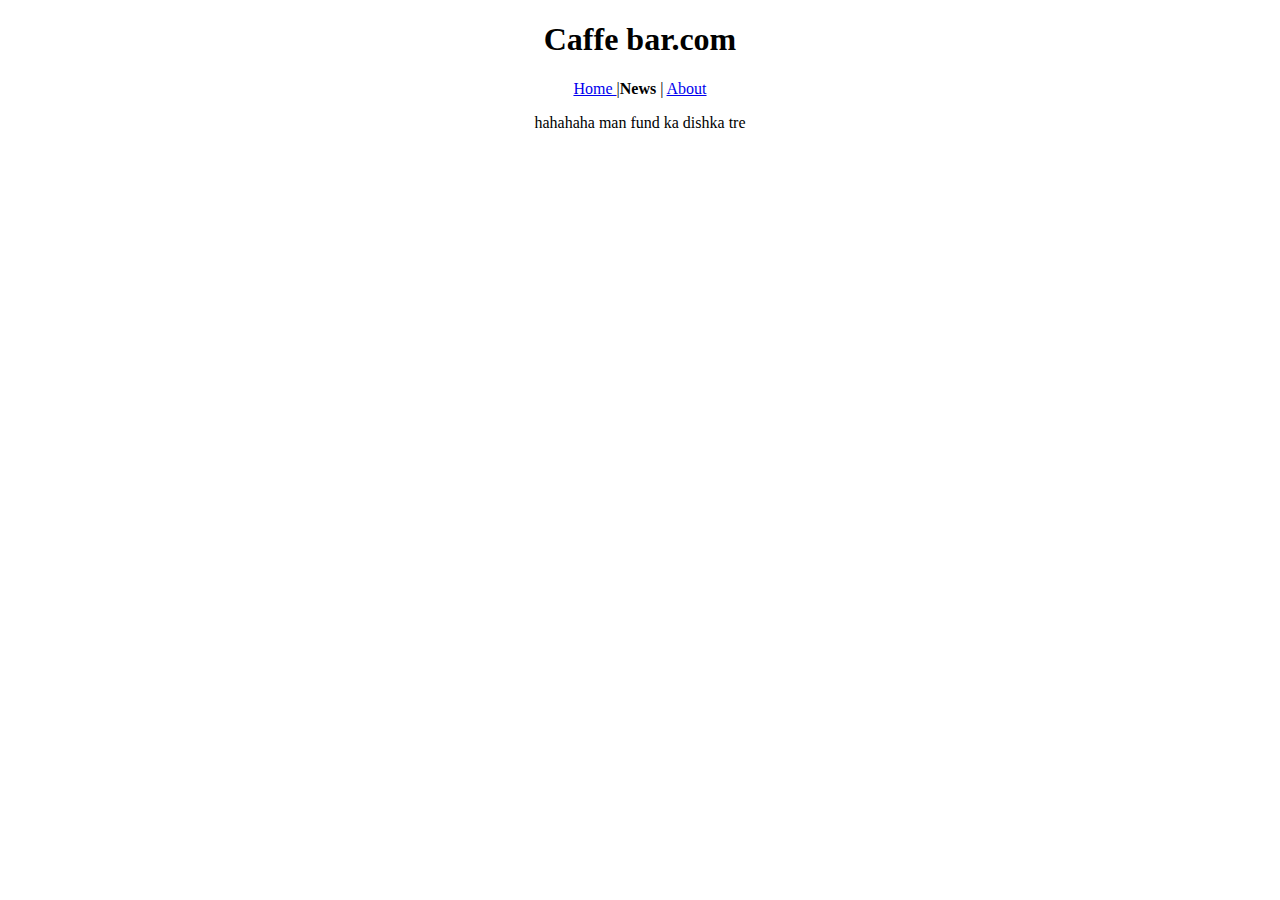
==== news.html @ d523854e "first commit" ====
<!DOCTYPE html>
  <html>
  <head>
  	<title>  Caffe bar - News </title>


  	<center> <h1> Caffe bar.com </h1></center>
  </head>
  <body>
   <center>
     <a href="index.html" >Home </a>|<b>News </b>| <a href="about.html">About</a> 

     <p> hahahaha man fund ka dishka tre</p>
     </center>
  </body>
  </html>
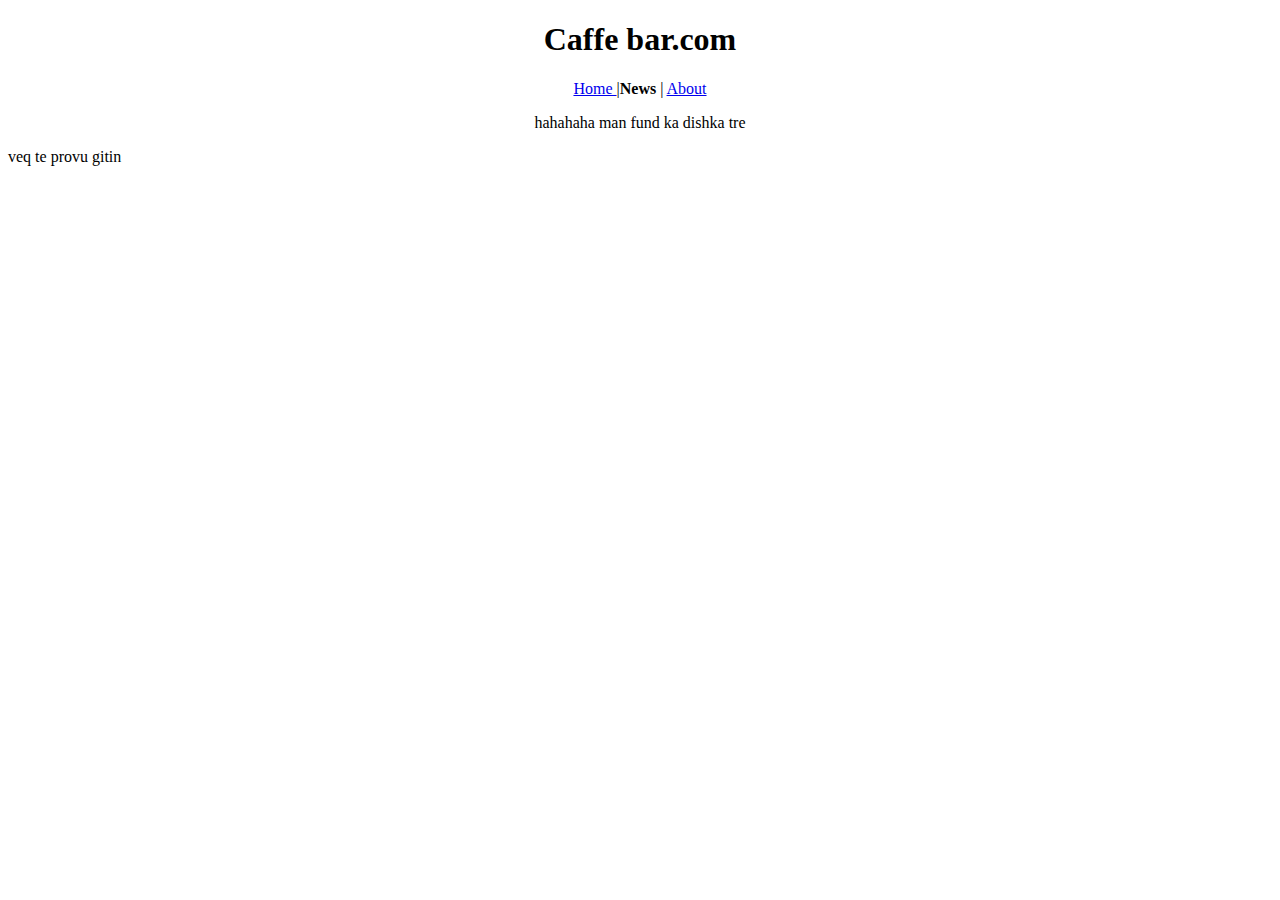
==== commit 340bc631: "veq per prov" ====
--- a/news.html
+++ b/news.html
@@ -12,5 +12,6 @@
 
      <p> hahahaha man fund ka dishka tre</p>
      </center>
+     <p> veq te provu gitin </p>
   </body>
   </html>